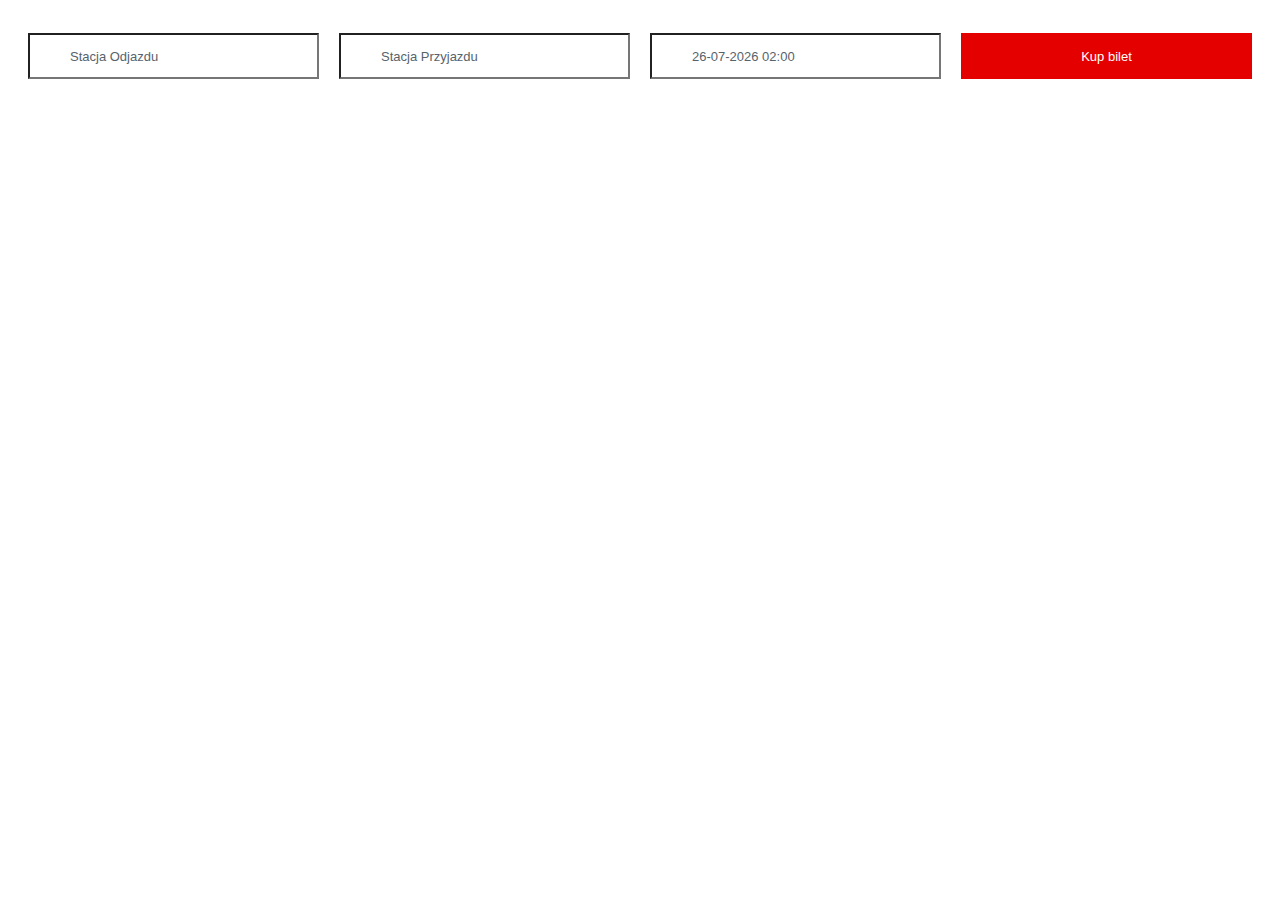
==== index.html @ a9ab1ffb "Minify version of widget" ====
<!DOCTYPE html>
<html>
	<head>
		<meta charset="UTF-8">
		<meta name="viewport" content="width=device-width, initial-scale=1">
		<script src="https://ajax.googleapis.com/ajax/libs/jquery/1.11.3/jquery.min.js"></script>
		<script type="text/javascript" src="widget/javascripts/foundation-datepicker.min.js"></script>
		<script type="text/javascript" src="widget/javascripts/jquery.awesomecomplete.min.js"></script>
		<script type="text/javascript" src="widget/javascripts/widget.min.js"></script>
	</head>
	<body>
    <div class="koleo-widget-container"></div>

		<script>
			$(document).on('ready', function() {
			  	KoleoWidget.init('.koleo-widget-container');
			});
		</script>
	</body>
</html>
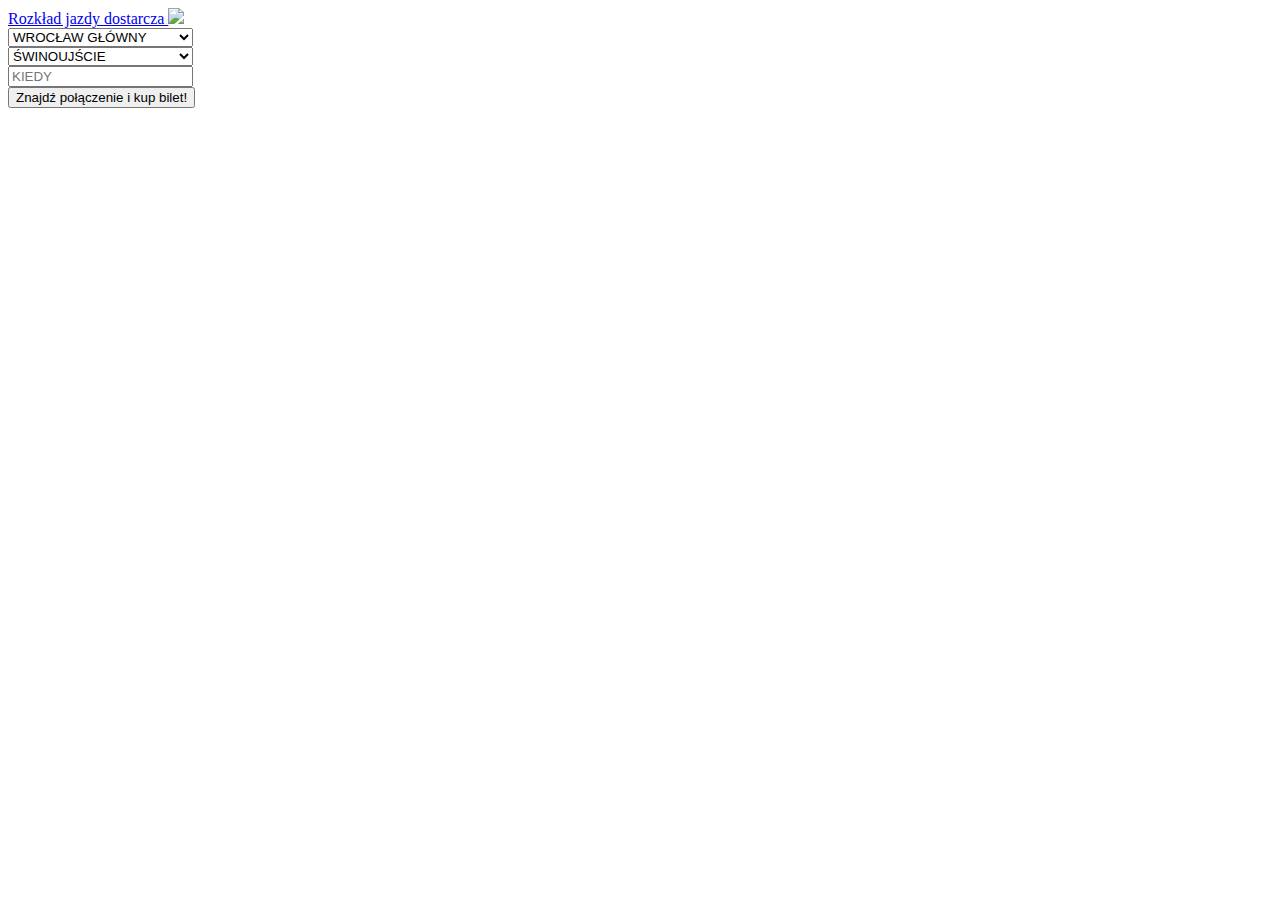
==== commit b9cd8da8: "kdp dropdown fork" ====
--- a/index.html
+++ b/index.html
@@ -4,9 +4,9 @@
 		<meta charset="UTF-8">
 		<meta name="viewport" content="width=device-width, initial-scale=1">
 		<script src="https://ajax.googleapis.com/ajax/libs/jquery/1.11.3/jquery.min.js"></script>
-		<script type="text/javascript" src="widget/javascripts/foundation-datepicker.min.js"></script>
-		<script type="text/javascript" src="widget/javascripts/jquery.awesomecomplete.min.js"></script>
-		<script type="text/javascript" src="widget/javascripts/widget.min.js"></script>
+		<script type="text/javascript" src="widget/javascripts/foundation-datepicker.js"></script>
+		<script type="text/javascript" src="widget/javascripts/customA11ySelect.js"></script>
+		<script type="text/javascript" src="widget/javascripts/widget.js"></script>
 	</head>
 	<body>
     <div class="koleo-widget-container"></div>
